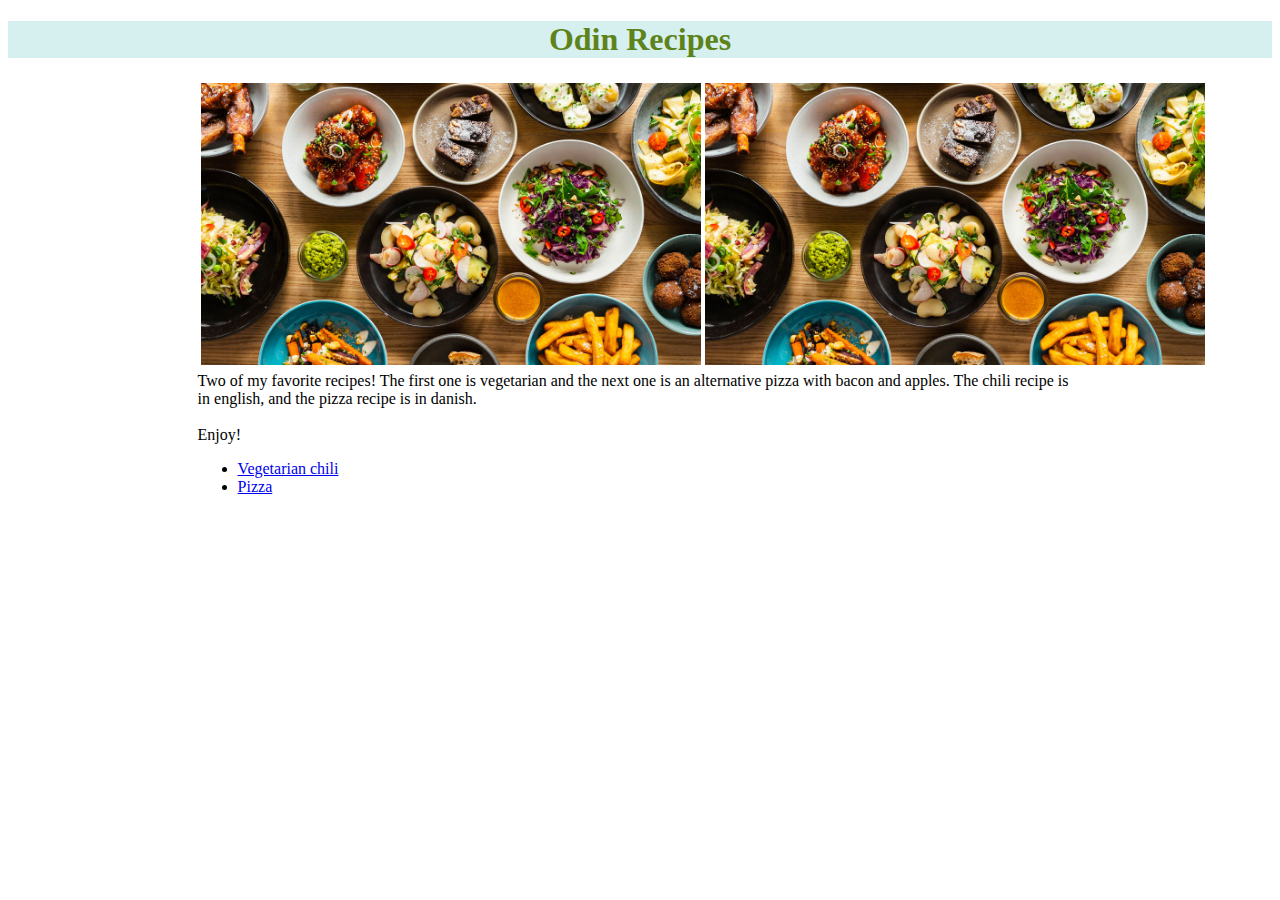
==== index.html @ 105fb729 "write html code for main page and two recipe pages for the website" ====
<!DOCTYPE html>
<html lang="en">
<head>
    <meta charset="UTF-8">
    <meta http-equiv="X-UA-Compatible" content="IE=edge">
    <meta name="viewport" content="width=device-width, initial-scale=1.0">
    <title>odin-recipes</title>
</head>
<body>

    <h1 style="text-align: center; color: rgb(94, 131, 26); background-color: rgb(214, 240, 240);">Odin Recipes</h1>

    <div style="width: 70%; margin: auto;">
        <table>
            <td><img src="./img/food.jpg" alt="multiple dishes of different kinds of food" width="500"></td>
            <td><img src="./img/food.jpg" alt="multiple dishes of different kinds of food" width="500"></td>        
        </table> 


        Two of my favorite recipes! The first one is vegetarian and the next one is an alternative pizza with bacon and apples. 
        The chili recipe is in english, and the pizza recipe is in danish. 
        <br><br>
        Enjoy!

        <ul>
        <li> <a href="./recipes/vegetarian-chili.html"> Vegetarian chili </a> </li> 
            <li> <a href="./recipes/pizza.html"> Pizza </a> </li>
        </ul>

  
    </div>  


</body>
</html>
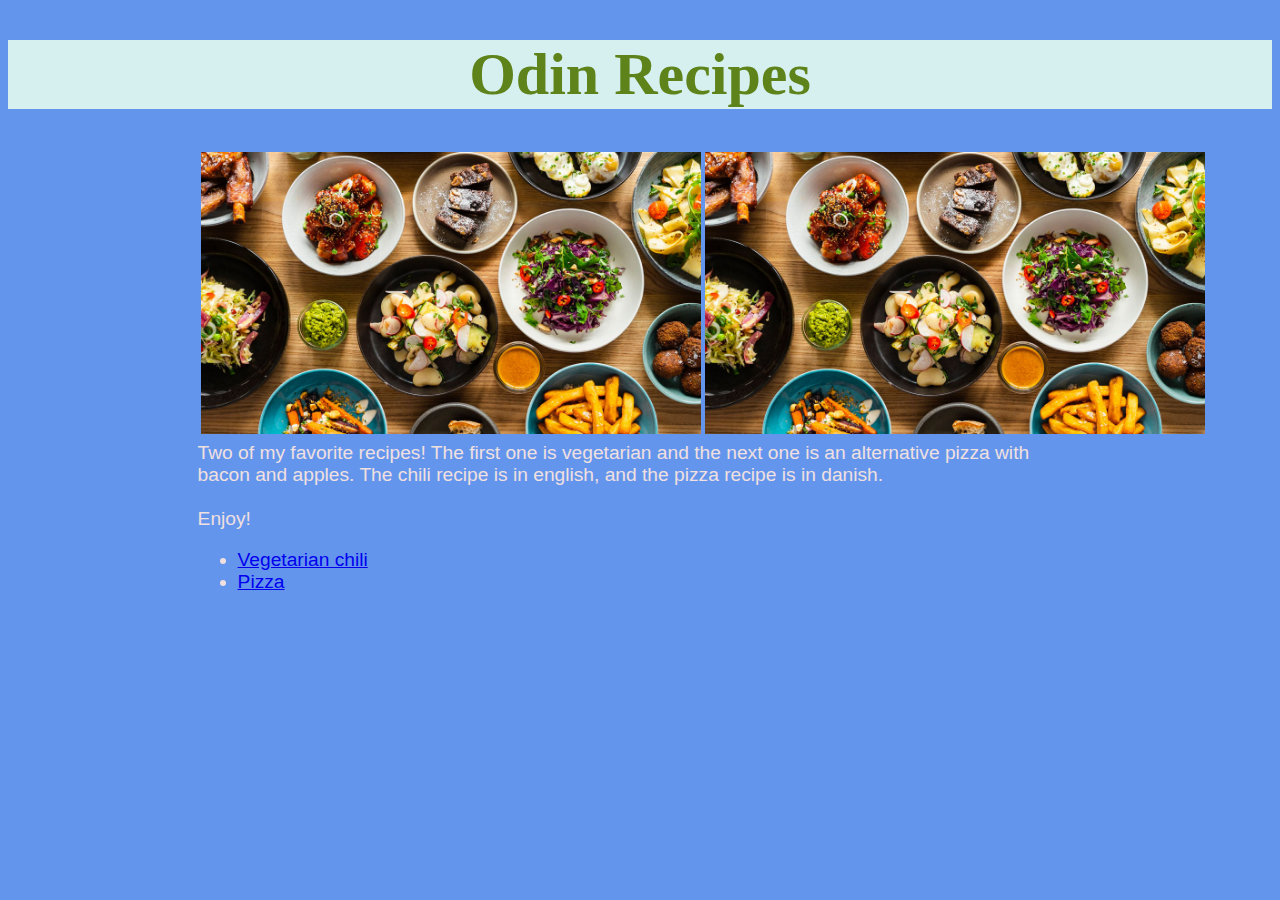
==== commit ee750e83: "added some fun css" ====
--- a/index.html
+++ b/index.html
@@ -5,15 +5,16 @@
     <meta http-equiv="X-UA-Compatible" content="IE=edge">
     <meta name="viewport" content="width=device-width, initial-scale=1.0">
     <title>odin-recipes</title>
+    <link rel="stylesheet" href="styles.css">
 </head>
 <body>
 
-    <h1 style="text-align: center; color: rgb(94, 131, 26); background-color: rgb(214, 240, 240);">Odin Recipes</h1>
+    <h1 id="maintitle" class="title">Odin Recipes</h1>
 
     <div style="width: 70%; margin: auto;">
         <table>
-            <td><img src="./img/food.jpg" alt="multiple dishes of different kinds of food" width="500"></td>
-            <td><img src="./img/food.jpg" alt="multiple dishes of different kinds of food" width="500"></td>        
+            <td><img src="./img/food.jpg" alt="multiple dishes of different kinds of food"></td>
+            <td><img src="./img/food.jpg" alt="multiple dishes of different kinds of food"></td>        
         </table> 
 
 
--- a/styles.css
+++ b/styles.css
@@ -0,0 +1,54 @@
+
+* {
+    background-color: cornflowerblue;
+}
+
+div {
+    color:rgb(240, 224, 224);
+}
+
+h2 {
+    font-family: cursive;
+}
+
+.title {
+    text-align: center;
+    font-family: fantasy;
+    font-size: 60px;
+    font-weight: 900;
+}
+
+#maintitle {
+    color: rgb(94, 131, 26); 
+    background-color: rgb(214, 240, 240);
+}
+
+#pizzatitle {
+    color:rgb(236, 123, 18); 
+    background-color: rgb(214, 240, 240);
+}
+
+#chilititle {
+    text-align: center; 
+    color: rgb(46, 199, 26); 
+    background-color: rgb(214, 240, 240);
+}
+
+img {
+    width: 500px;
+    height: auto;
+}
+
+.chiliimg {
+    height: 400px;
+    width: auto;
+}
+
+div {
+    font-family:'Gill Sans', 'Gill Sans MT', Calibri, 'Trebuchet MS', sans-serif;
+    font-size: larger;
+}
+
+ol {
+    font-style:italic;
+}